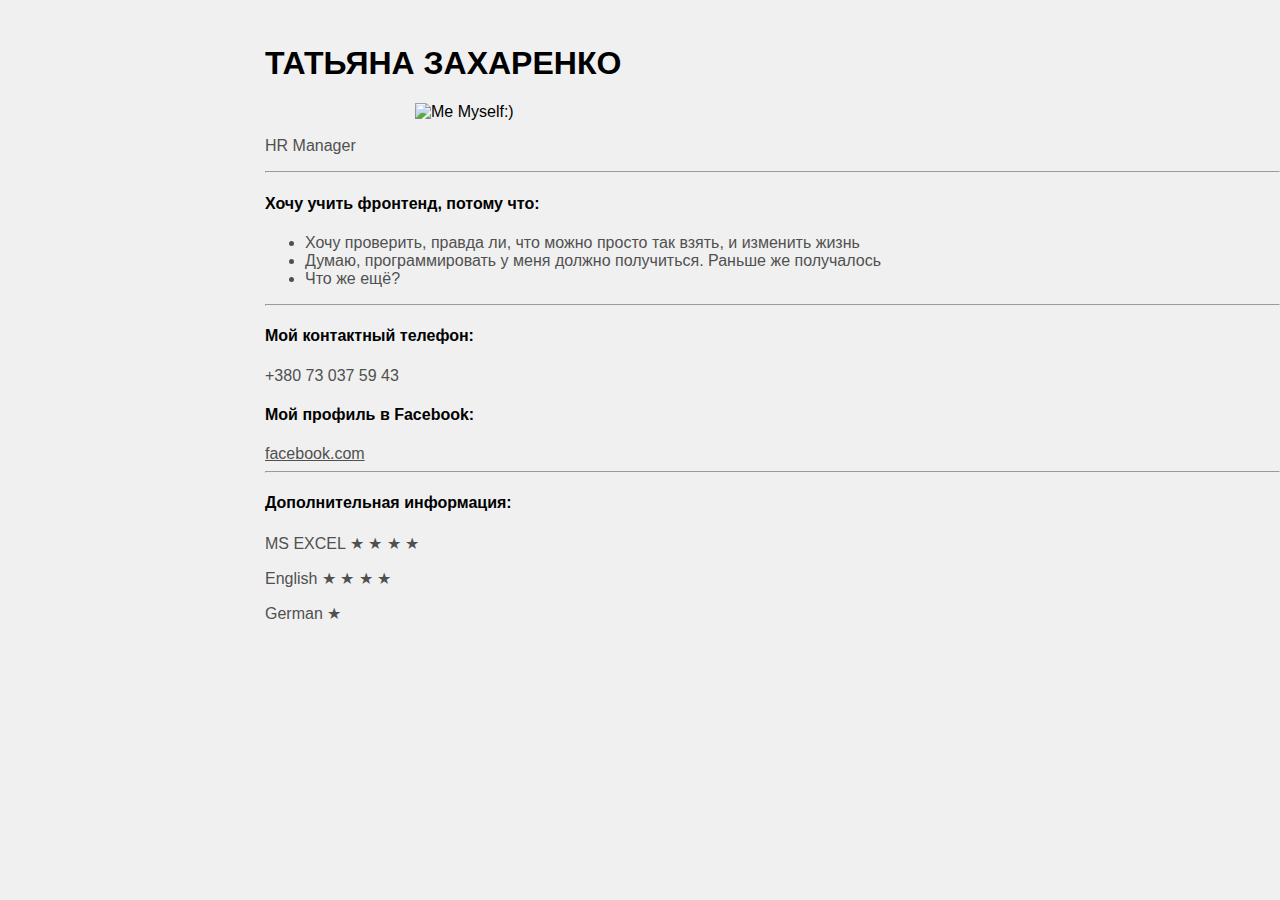
==== index.html @ 648078ce "Create index.html" ====
<!DOCTYPE html>
<html lang="ru">
<head>
  <title>homework1</title>
  <meta charset="UTF-8">
  <meta name="description" content="Free Web tutorials">
  <meta name="keywords" content="Resume, CV, Zakharenko">
  <meta name="author" content="Tetyana Zakharenko">

  <style media="screen">
    body {
      background-color:rgb(240,240,240);
      border: none;
      margin: 45px 0px 100px 265px;
      font-family: Arial, Helvetica, sans-serif;
    }

    h1 {
      font-size: 1,5em;
      text-transform: uppercase;
    }

    img {
      margin: 0px 0px 0px 150px;
      border: 1px solid grey;
    }

    p,
    ul,
    a {
      font-family: calibri, Arial, Helvetica, sans-serif;
      color: rgb(80,80,80);
      font-weight: normal;
    }

  </style>


</head>


<h1>Татьяна Захаренко</h1>
<img src="img/MyPhoto5.jpg" alt="Me Myself:)" style="width:200px; height:200px; border:0">

<p>HR Manager</p>

<hr>
<h4>Хочу учить фронтенд, потому что:</h4>
<ul>
  <li>Хочу проверить, правда ли, что можно просто так взять, и изменить жизнь</li>
  <li>Думаю, программировать у меня должно получиться. Раньше же получалось</li>
  <li>Что же ещё?</li>
</ul>
<hr>
<h4>Мой контактный телефон:</h4>
<p>+380 73 037 59 43</p>
<h4>Мой профиль в Facebook:</h4>
<a href="https://www.facebook.com/tatyana.zakharenko" target="_blank">facebook.com</a>
<hr>
<h4>Дополнительная информация:</h4>
<p>MS EXCEL &#9733; &#9733; &#9733; &#9733;</p>
<p>English &#9733; &#9733; &#9733; &#9733;</p>
<p>German &#9733;</p>

</body>
</html>
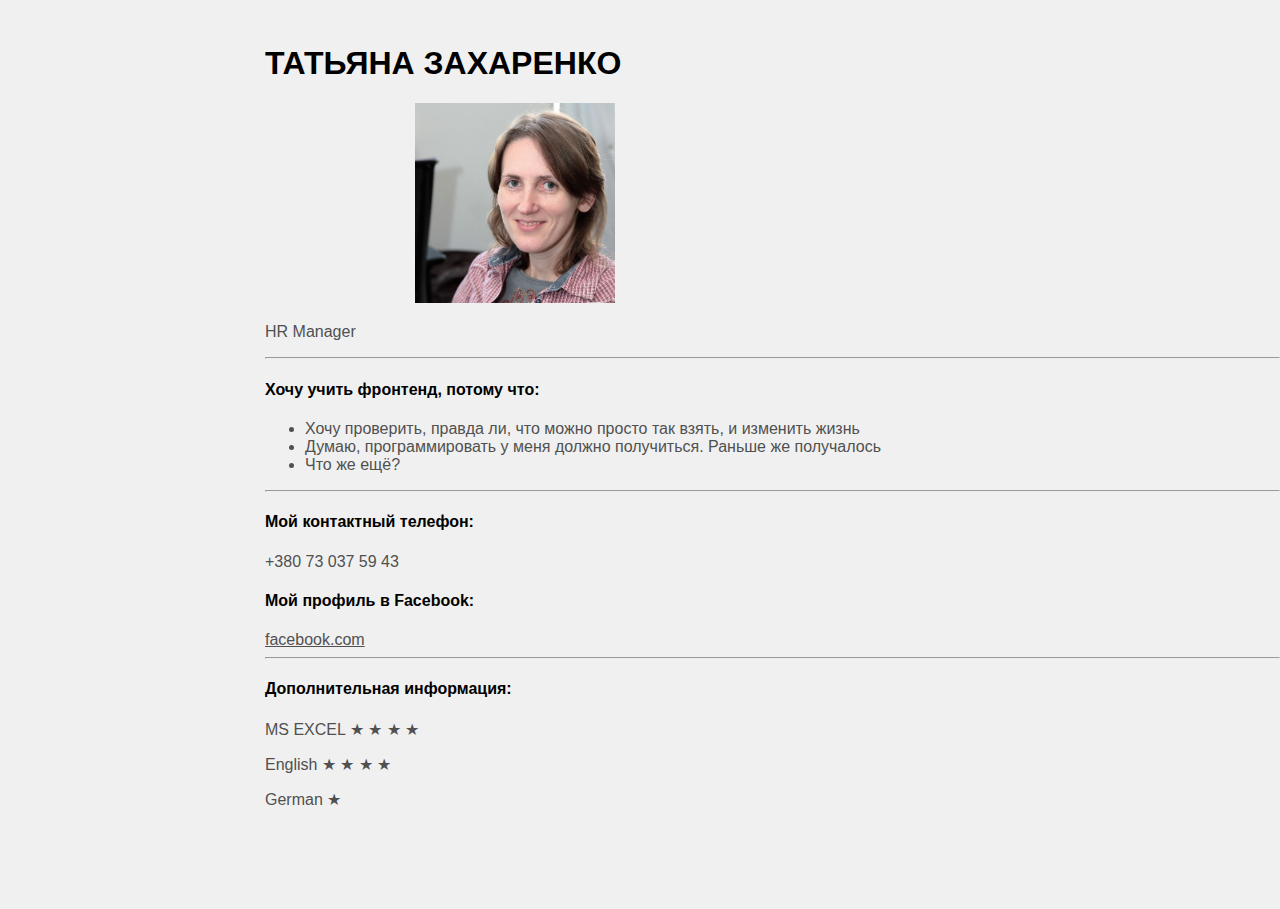
==== commit 500e3cf7: "Update index.html" ====
--- a/index.html
+++ b/index.html
@@ -40,7 +40,7 @@
 
 
 <h1>Татьяна Захаренко</h1>
-<img src="img/MyPhoto5.jpg" alt="Me Myself:)" style="width:200px; height:200px; border:0">
+<img src="MyPhoto5.jpg" alt="Me Myself:)" style="width:200px; height:200px; border:0">
 
 <p>HR Manager</p>
 
